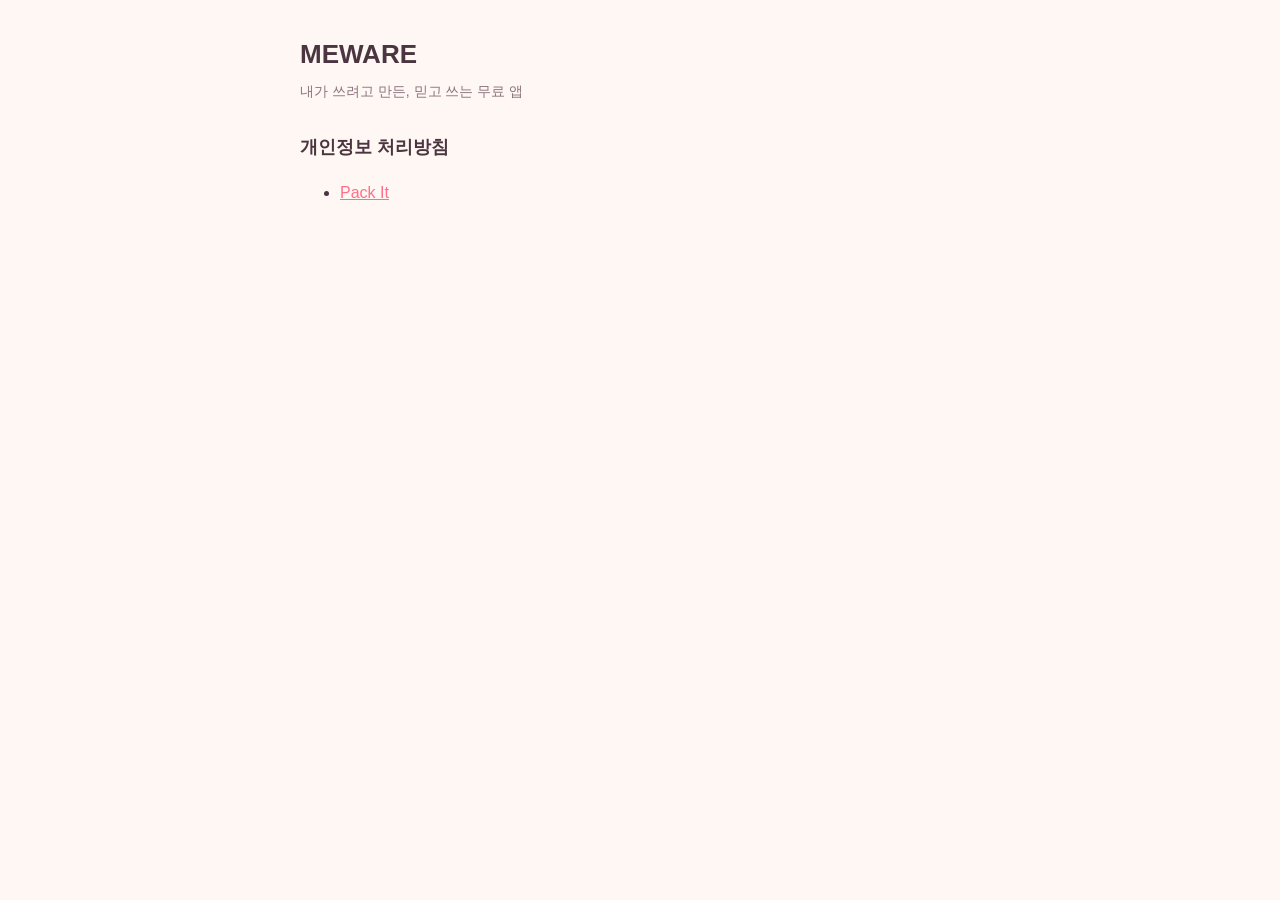
==== index.html @ 97f64ead "Add files via upload" ====
<!doctype html>
<html lang="ko">
<head>
<meta charset="utf-8">
<meta name="viewport" content="width=device-width, initial-scale=1">
<title>MEWARE</title>
<link rel="stylesheet" href="style.css">
</head>
<body>
<main>
<h1>MEWARE</h1>
<p class="muted">내가 쓰려고 만든, 믿고 쓰는 무료 앱</p>
<h2>개인정보 처리방침</h2>
<ul>
  <li><a href="packit/privacy.html">Pack It</a></li>
</ul>
</main>
</body>
</html>
---- style.css ----
:root { --bg: #FFF7F3; --text: #4A3540; --muted: #8C7480; --accent: #FF6F8B; }
@media (prefers-color-scheme: dark) {
  :root { --bg: #241C20; --text: #F3E9EC; --muted: #B9A7AF; --accent: #FF8FA3; }
}
body { margin: 0; background: var(--bg); color: var(--text);
  font: 16px/1.7 -apple-system, "Apple SD Gothic Neo", "Noto Sans KR", sans-serif; }
main { max-width: 680px; margin: 0 auto; padding: 32px 16px 64px; }
h1 { font-size: 26px; margin: 0 0 4px; }
h2 { font-size: 18px; margin: 28px 0 4px; }
p, li { margin: 4px 0; }
a { color: var(--accent); }
.muted { color: var(--muted); font-size: 14px; }
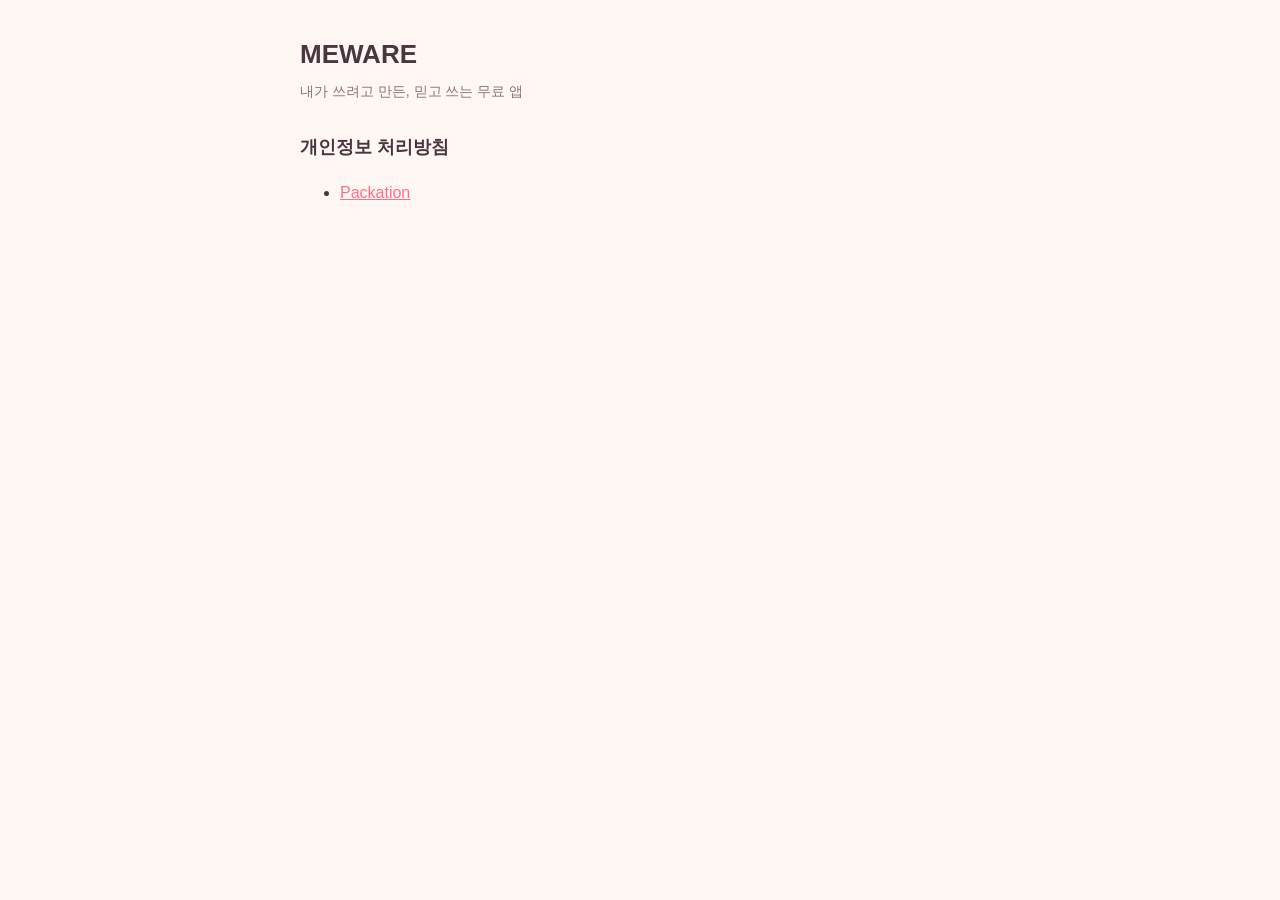
==== commit fa6f292c: "Add files via upload" ====
--- a/index.html
+++ b/index.html
@@ -12,7 +12,7 @@
 <p class="muted">내가 쓰려고 만든, 믿고 쓰는 무료 앱</p>
 <h2>개인정보 처리방침</h2>
 <ul>
-  <li><a href="packit/privacy.html">Pack It</a></li>
+  <li><a href="packation/privacy.html">Packation</a></li>
 </ul>
 </main>
 </body>
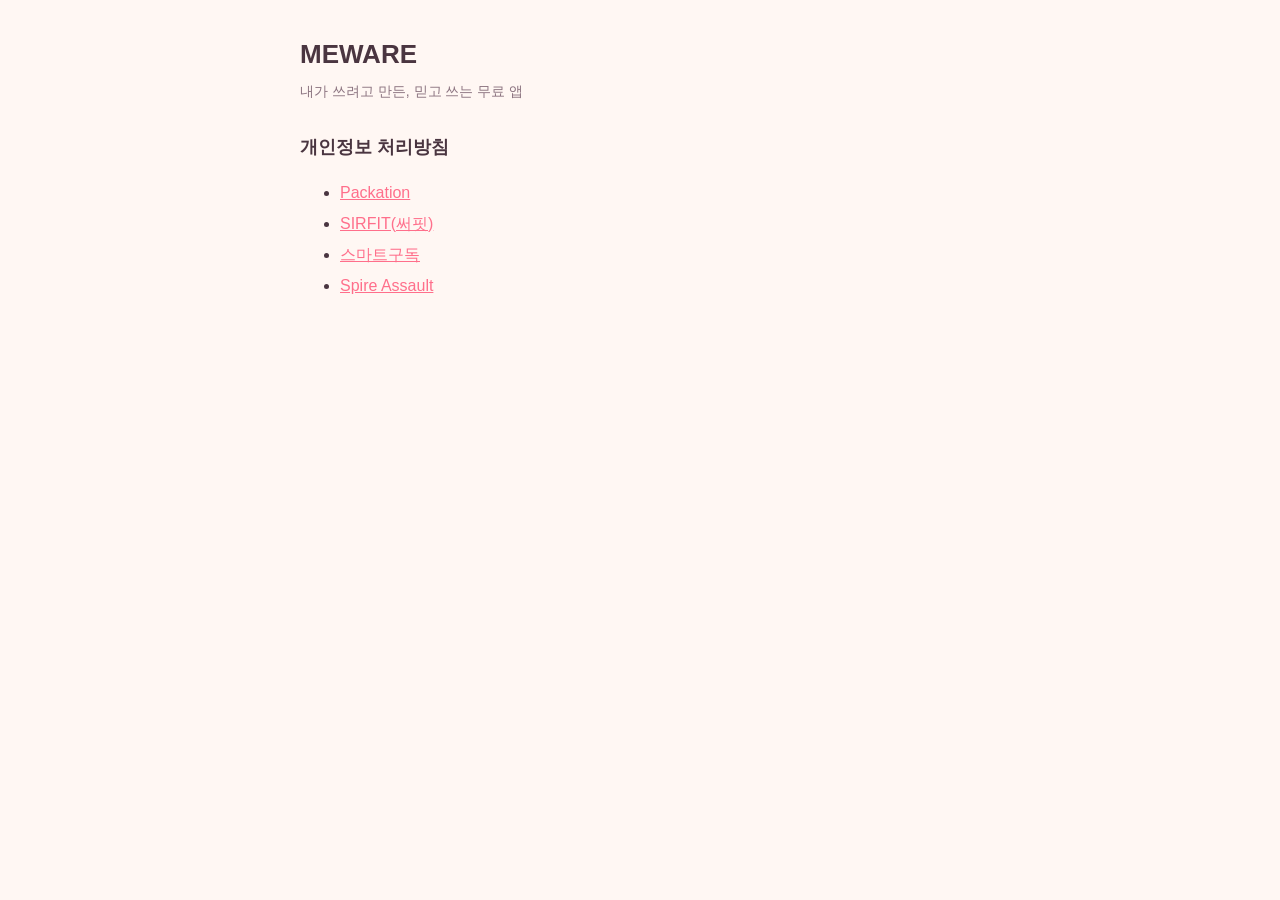
==== commit 8f530c42: "Add files via upload" ====
--- a/index.html
+++ b/index.html
@@ -13,6 +13,9 @@
 <h2>개인정보 처리방침</h2>
 <ul>
   <li><a href="packation/privacy.html">Packation</a></li>
+  <li><a href="sirfit/privacy.html">SIRFIT(써핏)</a></li>
+  <li><a href="smartsub/privacy.html">스마트구독</a></li>
+  <li><a href="spireassault/privacy.html">Spire Assault</a></li>
 </ul>
 </main>
 </body>
